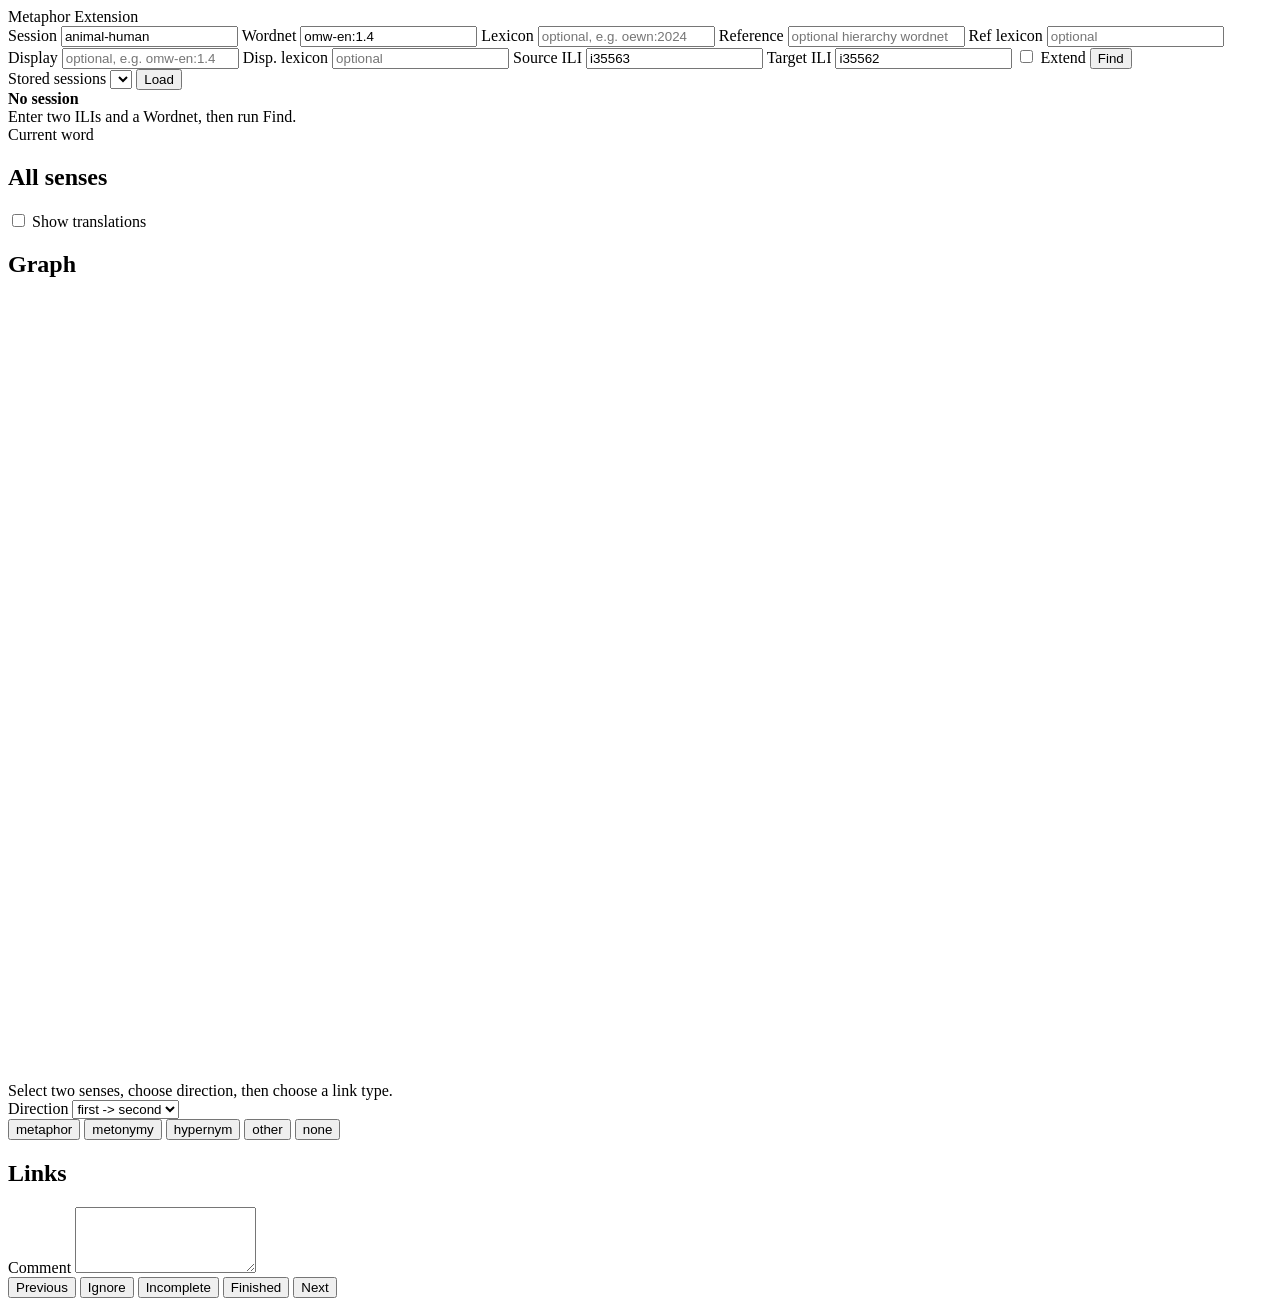
==== static/index.html @ 4eed8b37 "Add second-language display toggle and Display Wordnet field Annotators working on non-English WordN" ====
<!doctype html>
<html lang="en">
<head>
  <meta charset="utf-8">
  <meta name="viewport" content="width=device-width, initial-scale=1">
  <title>Metaphor Extension Annotation</title>
  <link rel="stylesheet" href="/styles.css">
</head>
<body>
  <nav class="topbar">
    <div class="brand">Metaphor Extension</div>
    <form id="search-form" class="search-form">
      <label>
        Session
        <input id="name" name="name" value="animal-human" placeholder="session name">
      </label>
      <label>
        Wordnet
        <input id="wordnet" name="wordnet" value="omw-en:1.4" placeholder="omw-en:1.4, URL, or file:///...">
      </label>
      <label>
        Lexicon
        <input id="lexicon" name="lexicon" placeholder="optional, e.g. oewn:2024">
      </label>
      <label>
        Reference
        <input id="reference-wordnet" name="reference_wordnet" placeholder="optional hierarchy wordnet">
      </label>
      <label>
        Ref lexicon
        <input id="reference-lexicon" name="reference_lexicon" placeholder="optional">
      </label>
      <label>
        Display
        <input id="display-wordnet" name="display_wordnet" placeholder="optional, e.g. omw-en:1.4">
      </label>
      <label>
        Disp. lexicon
        <input id="display-lexicon" name="display_lexicon" placeholder="optional">
      </label>
      <label>
        Source ILI
        <input id="source-ili" name="source_ili" value="i35563">
      </label>
      <label>
        Target ILI
        <input id="target-ili" name="target_ili" value="i35562">
      </label>
      <label class="check">
        <input id="extend" name="extend" type="checkbox">
        Extend
      </label>
      <button type="submit">Find</button>
    </form>
  </nav>

  <main>
    <aside class="queue">
      <div class="saved-sessions">
        <label>
          Stored sessions
          <select id="sessions"></select>
        </label>
        <button id="load-session" type="button">Load</button>
      </div>
      <div class="queue-header">
        <strong id="queue-title">No session</strong>
        <span id="queue-count"></span>
      </div>
      <div id="queue-list" class="queue-list"></div>
    </aside>

    <section class="workspace">
      <div id="message" class="message">Enter two ILIs and a Wordnet, then run Find.</div>
      <div id="annotation" class="annotation hidden">
        <header class="item-header">
          <div>
            <div class="eyebrow">Current word</div>
            <h1 id="lemma-title"></h1>
          </div>
          <div class="progress" id="progress"></div>
        </header>

        <div class="columns">
          <section>
            <div class="senses-header">
              <h2 id="source-title">All senses</h2>
              <label class="check translation-toggle hidden" id="translation-toggle-label">
                <input type="checkbox" id="show-translations">
                <span id="translation-toggle-text">Show translations</span>
              </label>
            </div>
            <div id="source-senses" class="sense-list"></div>
          </section>
          <section class="graph-panel">
            <h2>Graph</h2>
            <svg id="graph" viewBox="0 0 680 420" role="img" aria-label="Current word sense graph"></svg>
          </section>
        </div>

        <div class="link-editor">
          <div id="selection-state">Select two senses, choose direction, then choose a link type.</div>
          <label class="direction">
            Direction
            <select id="direction">
              <option value="forward">first -> second</option>
              <option value="reverse">second -> first</option>
            </select>
          </label>
          <div class="link-buttons" role="group" aria-label="Link type">
            <button data-link-type="metaphor">metaphor</button>
            <button data-link-type="metonymy">metonymy</button>
            <button data-link-type="hypernym">hypernym</button>
            <button data-link-type="other">other</button>
            <button data-link-type="none">none</button>
          </div>
        </div>

        <section class="links-panel">
          <h2>Links</h2>
          <div id="links-list" class="links-list"></div>
        </section>

        <label class="comment">
          Comment
          <textarea id="comment" rows="4"></textarea>
        </label>

        <footer class="actions">
          <button id="prev">Previous</button>
          <button id="ignore">Ignore</button>
          <button id="incomplete">Incomplete</button>
          <button id="finished">Finished</button>
          <button id="next">Next</button>
        </footer>
      </div>
    </section>
  </main>

  <script type="module" src="/session_app.js"></script>
</body>
</html>
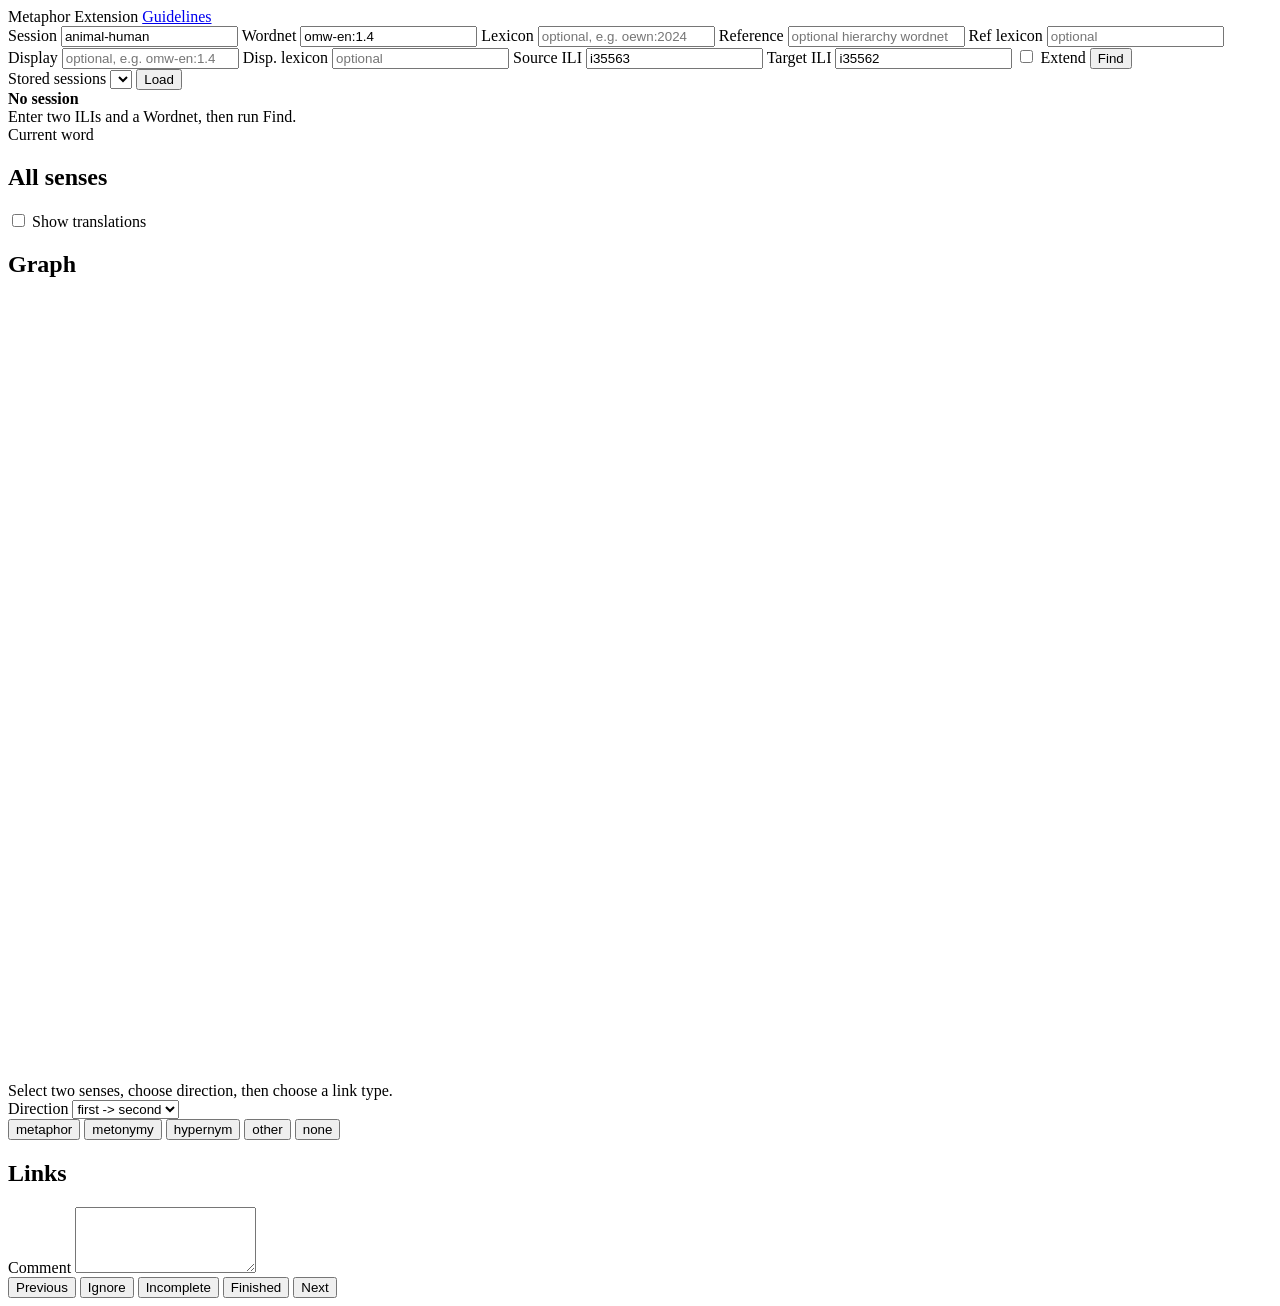
==== commit 0eef1a75: "Add Guidelines link to topbar; move session/instructions out of docs - static/index.html, docs/index" ====
--- a/static/index.html
+++ b/static/index.html
@@ -8,7 +8,7 @@
 </head>
 <body>
   <nav class="topbar">
-    <div class="brand">Metaphor Extension</div>
+    <div class="brand">Metaphor Extension <a class="guidelines-link" href="https://github.com/bond-lab/metaphor-extension/blob/main/docs/GUIDELINES.md" target="_blank" rel="noopener noreferrer">Guidelines</a></div>
     <form id="search-form" class="search-form">
       <label>
         Session
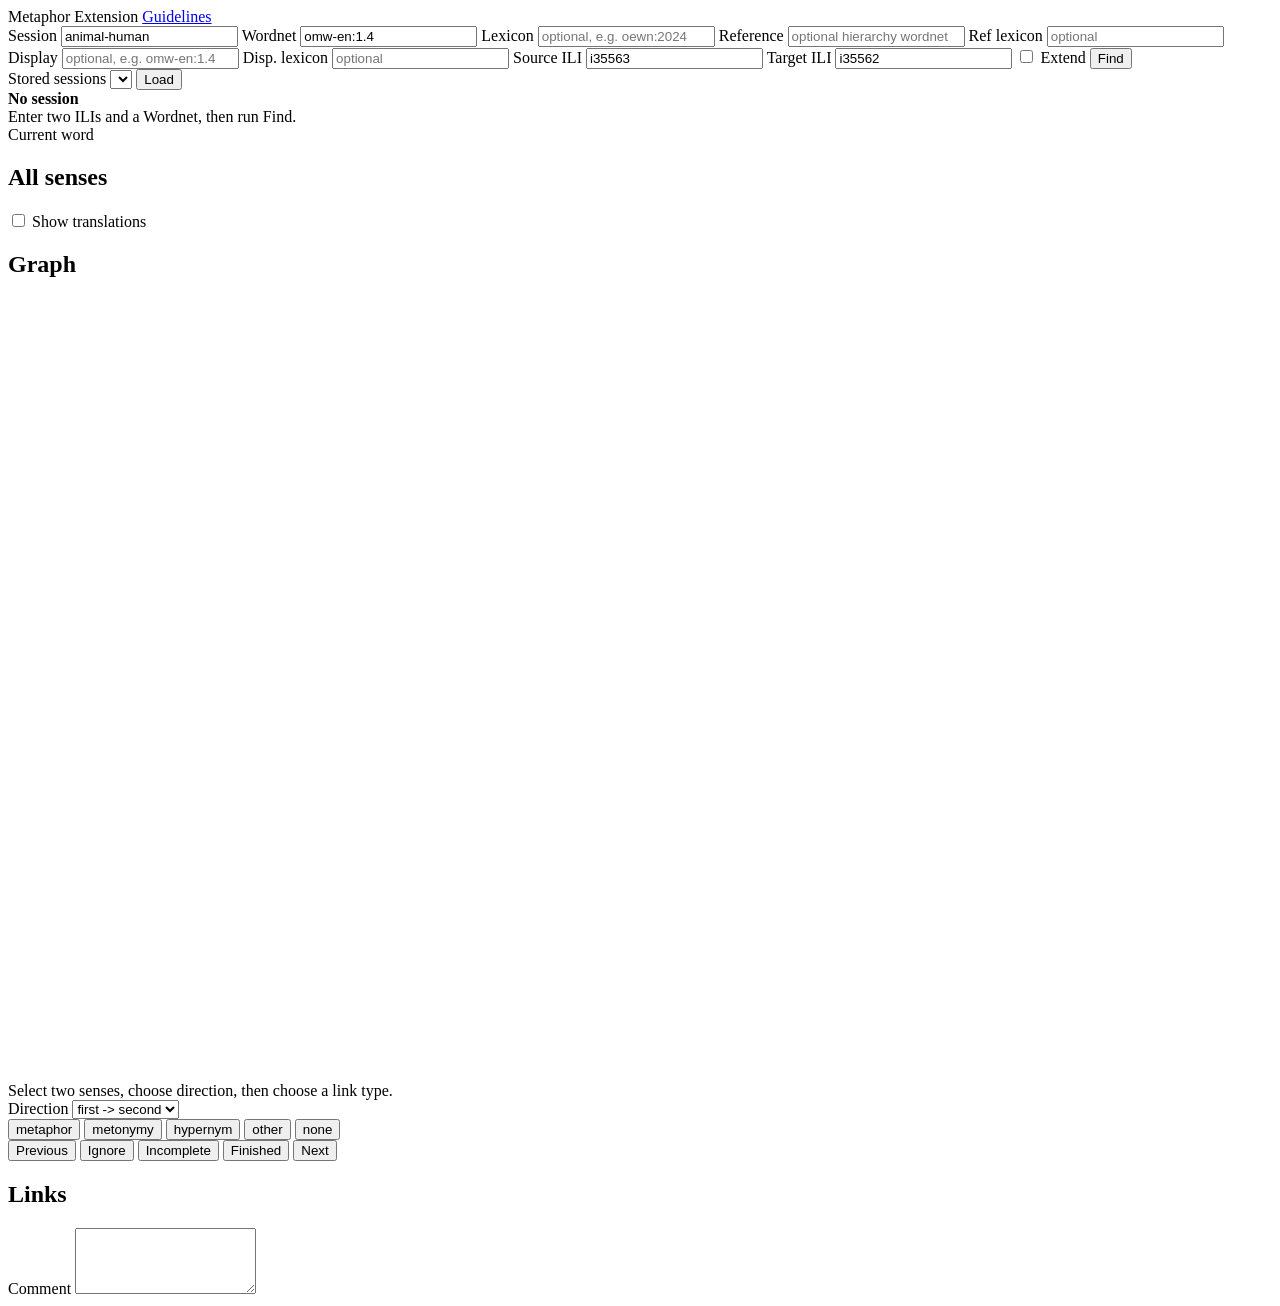
==== commit 21941e9e: "Compact UI: hide sense annotations behind toggle, reorder layout - Remove SOURCE/TARGET ILI badges; " ====
--- a/static/index.html
+++ b/static/index.html
@@ -116,6 +116,14 @@
           </div>
         </div>
 
+        <footer class="actions">
+          <button id="prev">Previous</button>
+          <button id="ignore">Ignore</button>
+          <button id="incomplete">Incomplete</button>
+          <button id="finished">Finished</button>
+          <button id="next">Next</button>
+        </footer>
+
         <section class="links-panel">
           <h2>Links</h2>
           <div id="links-list" class="links-list"></div>
@@ -125,14 +133,6 @@
           Comment
           <textarea id="comment" rows="4"></textarea>
         </label>
-
-        <footer class="actions">
-          <button id="prev">Previous</button>
-          <button id="ignore">Ignore</button>
-          <button id="incomplete">Incomplete</button>
-          <button id="finished">Finished</button>
-          <button id="next">Next</button>
-        </footer>
       </div>
     </section>
   </main>
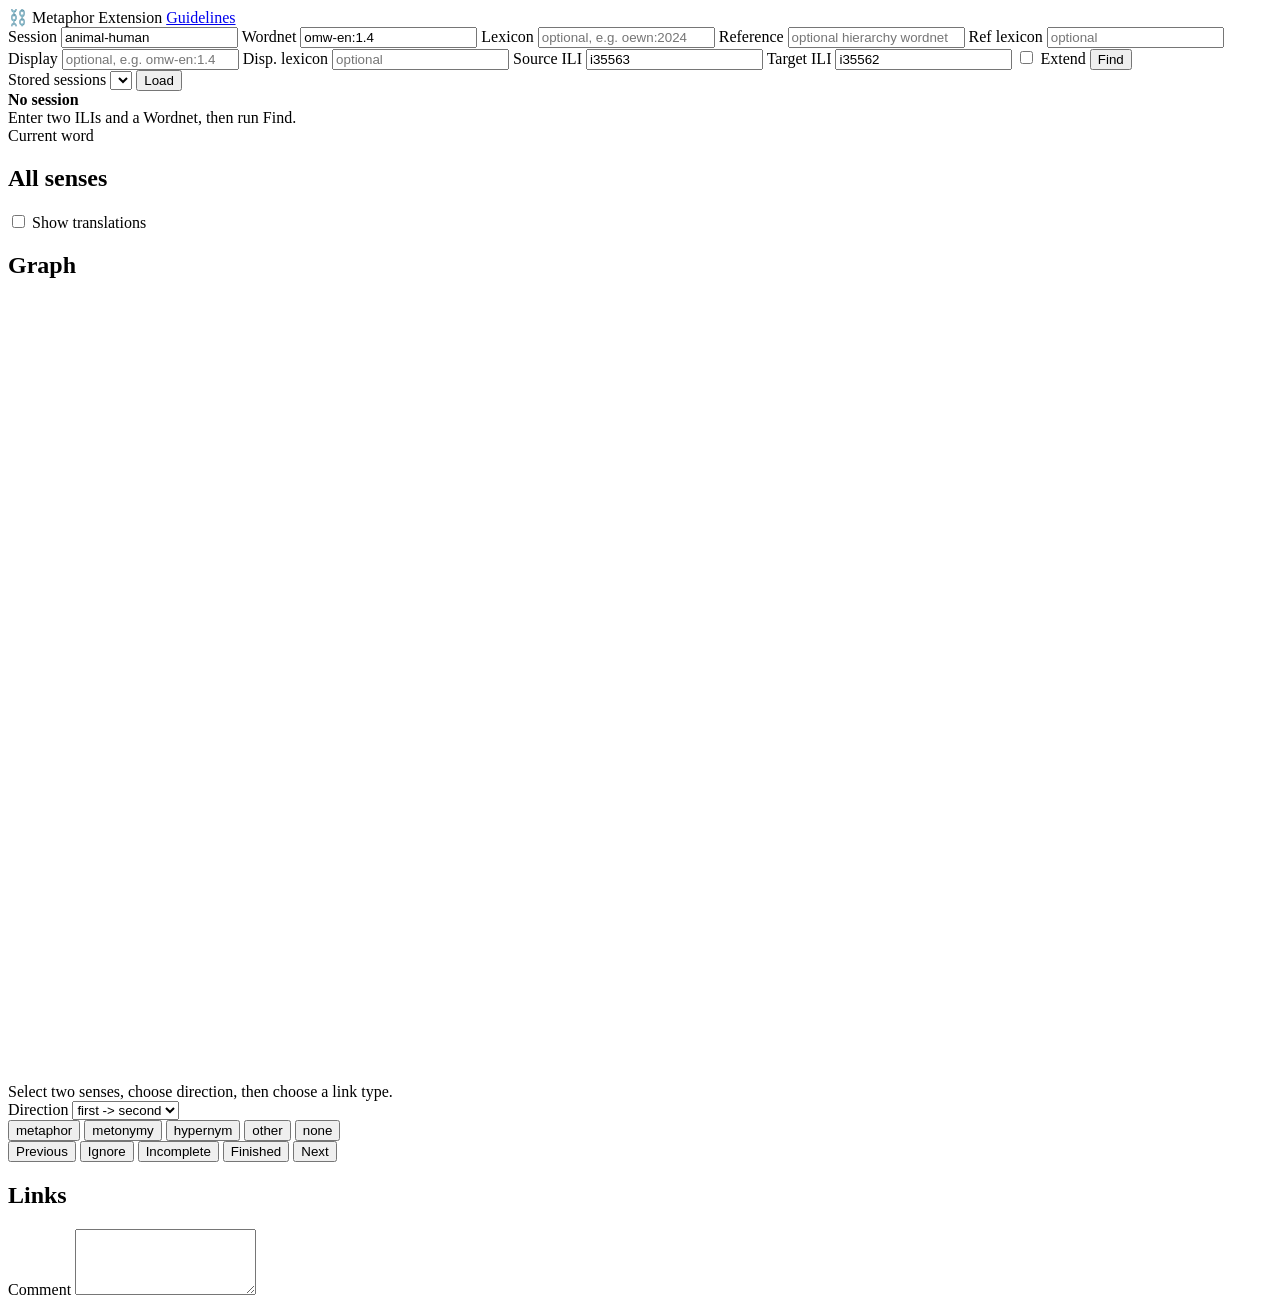
==== commit 437cf1dd: "Fix sense-annotation visibility; add chain emoji to brand .sense-annotation.hidden now overrides the" ====
--- a/static/index.html
+++ b/static/index.html
@@ -8,7 +8,7 @@
 </head>
 <body>
   <nav class="topbar">
-    <div class="brand">Metaphor Extension <a class="guidelines-link" href="https://github.com/bond-lab/metaphor-extension/blob/main/docs/GUIDELINES.md" target="_blank" rel="noopener noreferrer">Guidelines</a></div>
+    <div class="brand">⛓️ Metaphor Extension <a class="guidelines-link" href="https://github.com/bond-lab/metaphor-extension/blob/main/docs/GUIDELINES.md" target="_blank" rel="noopener noreferrer">Guidelines</a></div>
     <form id="search-form" class="search-form">
       <label>
         Session
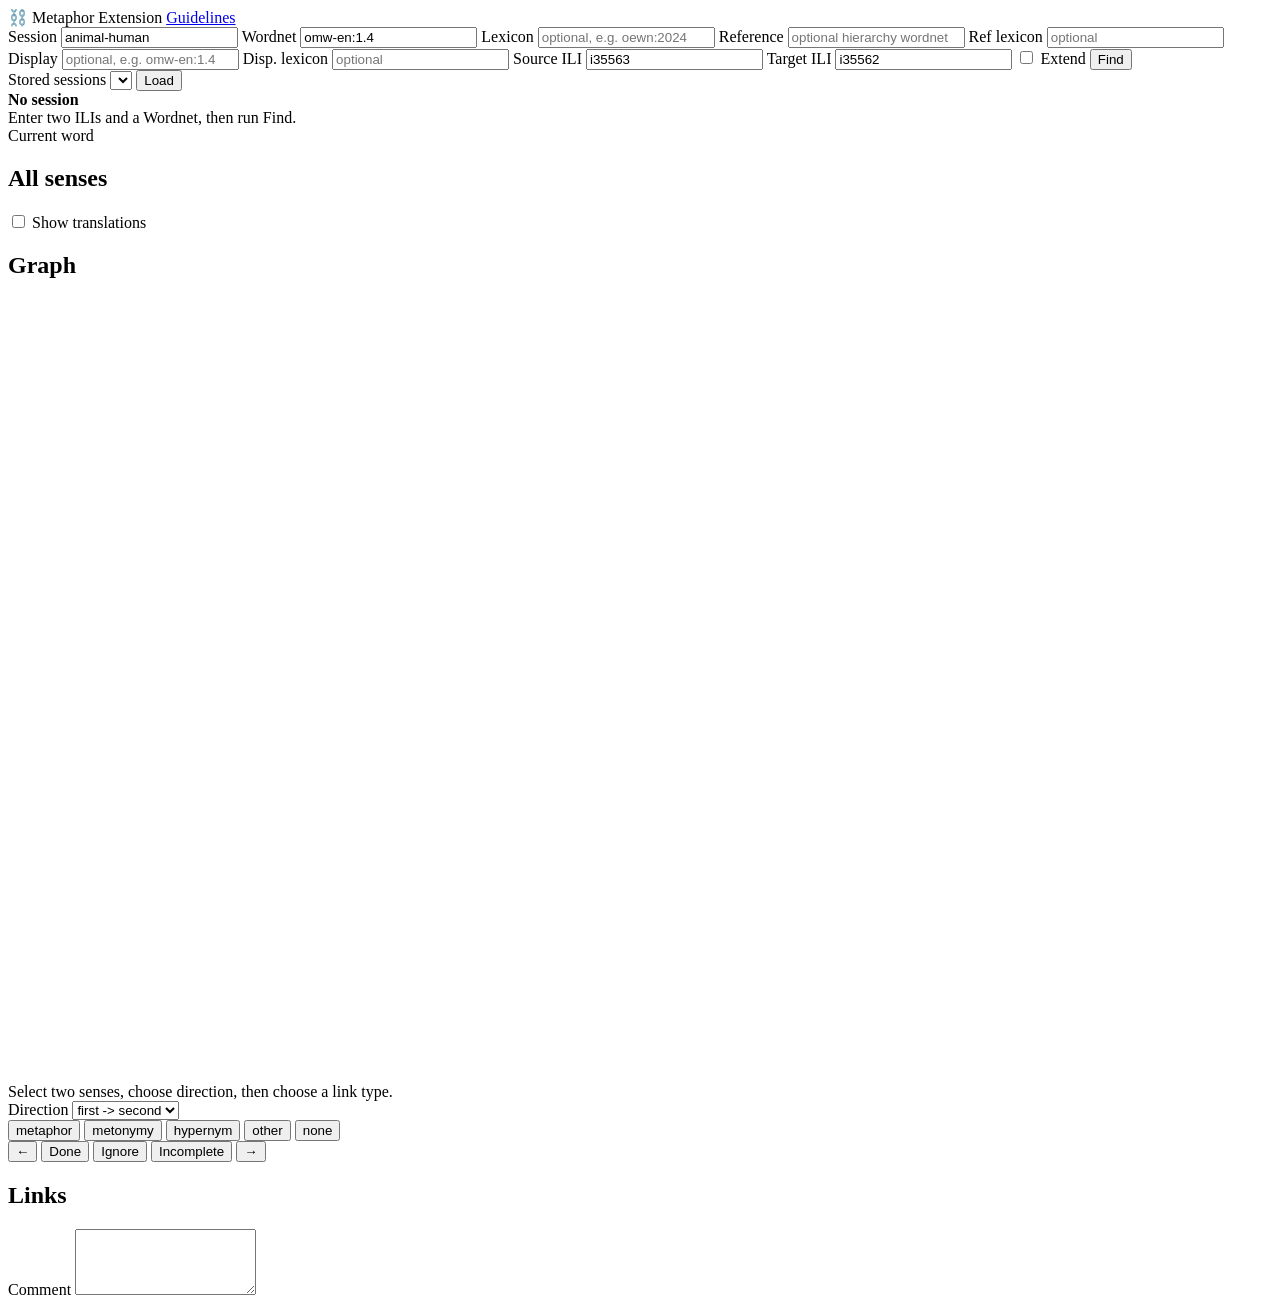
==== commit 377d0126: "Footer: ←/→ arrows, Finished→Done, Done before Ignore/Incomplete" ====
--- a/static/index.html
+++ b/static/index.html
@@ -4,6 +4,7 @@
   <meta charset="utf-8">
   <meta name="viewport" content="width=device-width, initial-scale=1">
   <title>Metaphor Extension Annotation</title>
+  <link rel="icon" href="/favicon.svg" type="image/svg+xml">
   <link rel="stylesheet" href="/styles.css">
 </head>
 <body>
@@ -117,11 +118,11 @@
         </div>
 
         <footer class="actions">
-          <button id="prev">Previous</button>
+          <button id="prev">&#8592;</button>
+          <button id="finished">Done</button>
           <button id="ignore">Ignore</button>
           <button id="incomplete">Incomplete</button>
-          <button id="finished">Finished</button>
-          <button id="next">Next</button>
+          <button id="next">&#8594;</button>
         </footer>
 
         <section class="links-panel">
